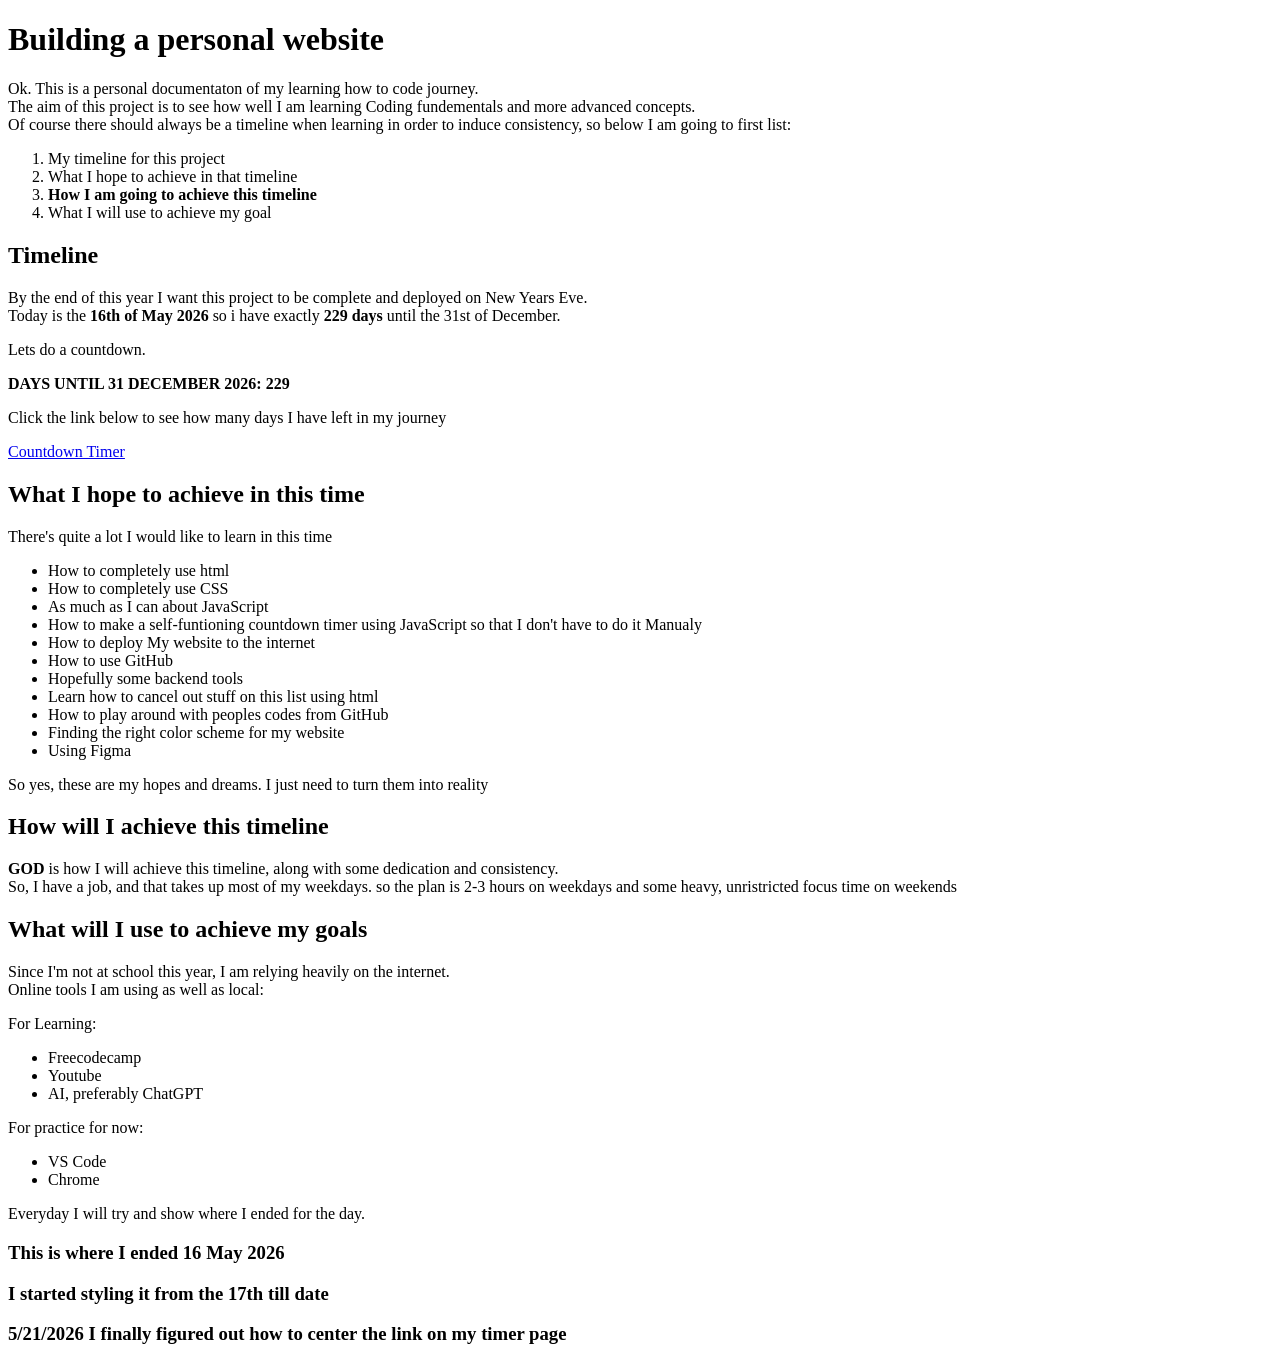
==== index.html @ 15644a2a "Rename Phenyo's Personal website/index.html to index.html" ====
<!DOCTYPE html>
<html lang="en"> 
<head>
    <meta charset="UTF-8">
    <meta name="viewport" content="width=device-width, initial-scale=1.0">
    <title>Phenyo's Personal Page</title>
    <link rel="stylesheet" href="style.css">
</head>
<body>
<h1>Building a personal website </h1> 
<p>Ok. This is a personal documentaton of my learning how to code journey.<br>The aim of this project is to see how well I am learning Coding fundementals and more advanced concepts.<br>Of course there should always be a timeline when learning in order to induce consistency, so below I am going to first list:<b></b> 
    <ol>
        <li>My timeline for this project</li>
        <li>What I hope to achieve in that timeline</li>
        <li><strong>How I am going to achieve this timeline</strong></li>
        <li>What I will use to achieve my goal</li>

    
    </ol>  
    <section>
        <h2>Timeline</h2>
        <p>By the end of this year I want this project to be complete and deployed on New Years Eve.<br>Today is the <strong>16th of May 2026</strong> so i have exactly <strong>229 days </strong>until the 31st of December. </p>
        <p>Lets do a countdown.</p>
        <p><strong>DAYS UNTIL 31 DECEMBER 2026: 229</strong></p>
        <P>Click the link below to see how many days I have left in my journey</P>
        <a href="Countdown-Timer/timer.html">Countdown Timer</a>
    </section>
    <section>
        <h2>What I hope to achieve in this time</h2>
        <p>There's quite a lot I would like to learn in this time</p>
        <ul>
            <li>How to completely use html</li>
            <li>How to completely use CSS</li>
            <li>As much as I can about JavaScript</li>
            <li class="done">How to make a self-funtioning countdown timer using JavaScript so that I don't have to do it Manualy</li>
            <li>How to deploy My website to the internet</li>
            <li>How to use GitHub</li>
            <li>Hopefully some backend tools</li>
            <li class="done">Learn how to cancel out stuff on this list using html</li>
            <li>How to play around with peoples codes from GitHub</li>
            <li>Finding the right color scheme for my website</li>
            <li>Using Figma</li>

            
        </ul>
        <p>So yes, these are my hopes and dreams. I just need to turn them into reality</p>
    </section>
    <section>
        <h2>How will I achieve this timeline</h2>
        <p><strong>GOD</strong> is how I will achieve this timeline, along with some dedication and consistency.<br>So, I have a job, and that takes up most of my weekdays. so the plan is 2-3 hours on weekdays and some heavy, unristricted focus time on weekends</p>
    </section>
    <section>
        <h2>What will I use to achieve my goals</h2>
        <p>Since I'm not at school this year, I am relying heavily on the internet.<br>Online tools I am using as well as local:</p>
        <p>For Learning:</p>
        <ul>
            <li>Freecodecamp</li>
            <li>Youtube</li>
            <li>AI, preferably ChatGPT</li>
        </ul>
        <p>For practice for now:</p>   
        <ul><li>VS Code</li>
            <li>Chrome</li>
        </ul>
    </section>
    <p>Everyday I will try and show where I ended for the day.</p>
    <h3>This is where I ended 16 May 2026</h3>
    <h3>I started styling it from the 17th till date</h3>
    <h3>5/21/2026  I finally  figured out how to center the link on my timer page</h3>
</body>
</html>
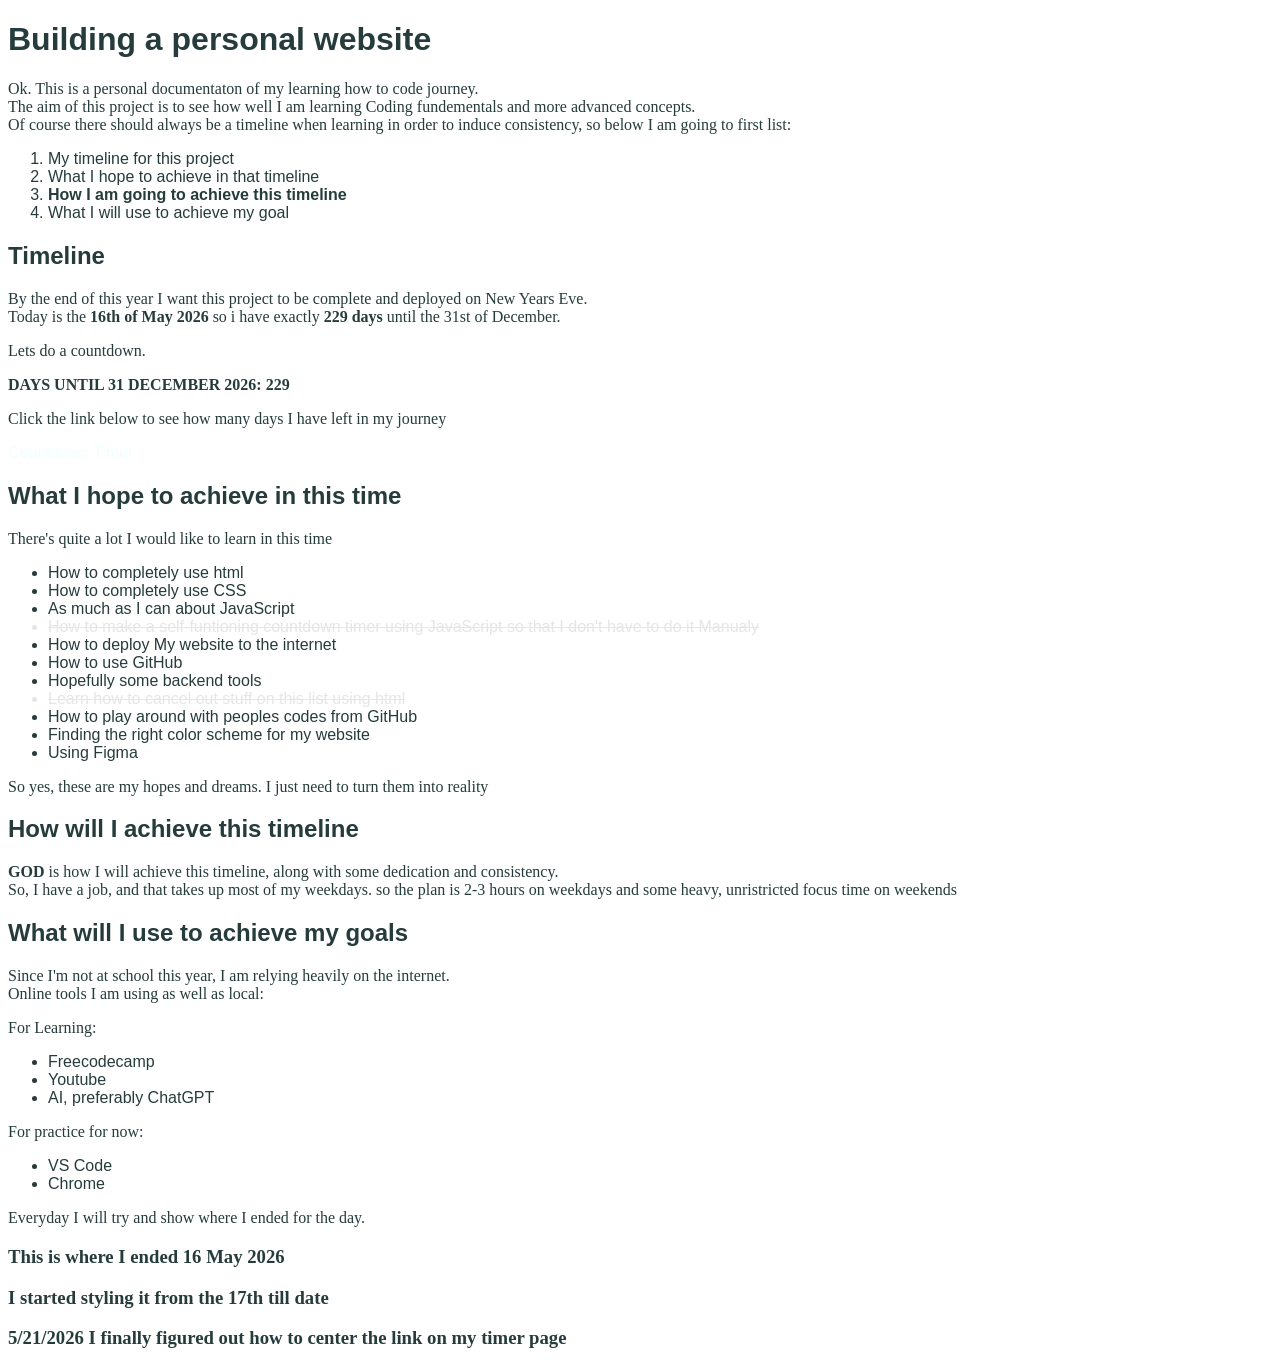
==== commit becb43f3: "Update index.html" ====
--- a/index.html
+++ b/index.html
@@ -23,7 +23,7 @@
         <p>Lets do a countdown.</p>
         <p><strong>DAYS UNTIL 31 DECEMBER 2026: 229</strong></p>
         <P>Click the link below to see how many days I have left in my journey</P>
-        <a href="Countdown-Timer/timer.html">Countdown Timer</a>
+        <a href="countdown-timer/timer.html">Countdown Timer</a>
     </section>
     <section>
         <h2>What I hope to achieve in this time</h2>
--- a/style.css
+++ b/style.css
@@ -0,0 +1,43 @@
+   body{background: linear-gradient(
+135deg,
+ rgb(102, 100, 100)
+ 
+);
+color: rgb(38, 59, 59);
+}
+  h1{
+    font-family: 'Trebuchet MS', 'Lucida Sans Unicode', 'Lucida Grande', 'Lucida Sans', Arial, sans-serif;
+}  
+
+h2{
+    font-family: 'Franklin Gothic Medium', 'Arial Narrow', Arial, sans-serif;
+}
+
+p{
+font-family: fantasy;
+}
+
+a{
+    color: azure;
+    font-family: 'Segoe UI', Tahoma, Geneva, Verdana, sans-serif;
+    font-display: block;  
+    text-decoration: none; 
+}
+
+a:hover{
+    color: #000;
+}
+
+h3{
+    font-family: cursive;
+}
+
+li{
+    font-family: Verdana, Geneva, Tahoma, sans-serif;
+}
+
+.done{
+    text-decoration: line-through;
+    color: gainsboro;
+    opacity: 0.7;
+}
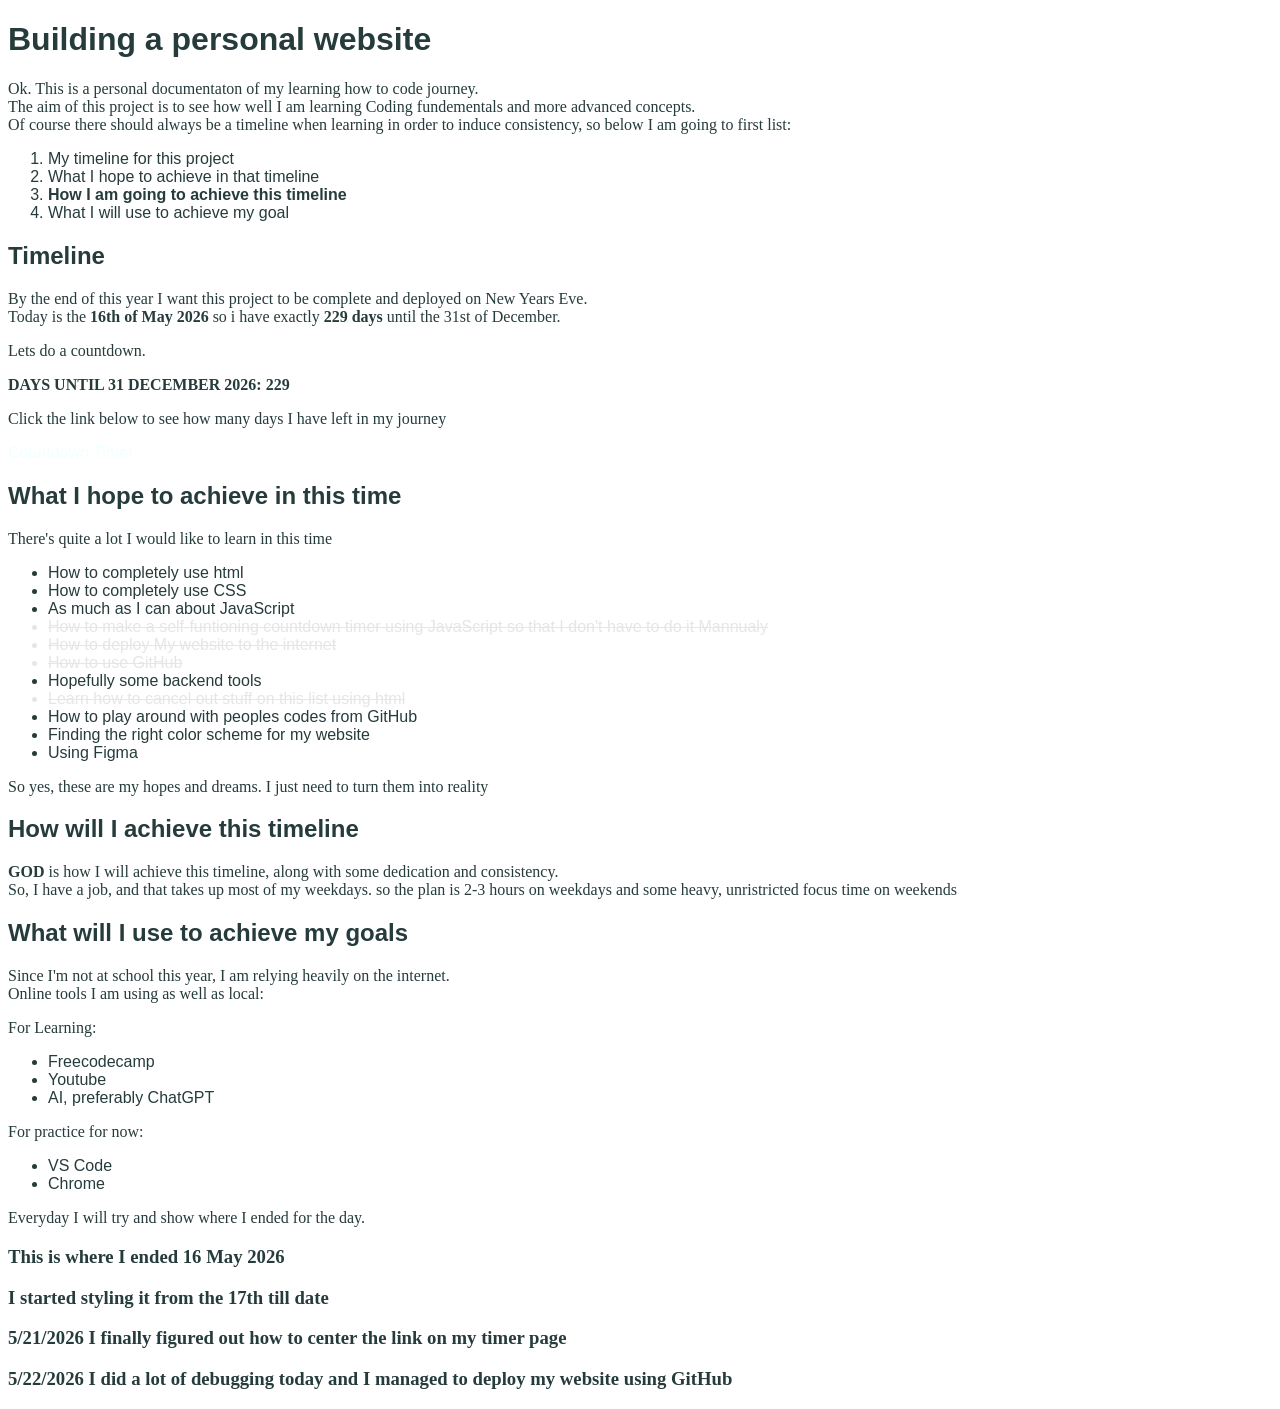
==== commit 657820cc: "Update index.html" ====
--- a/index.html
+++ b/index.html
@@ -32,9 +32,9 @@
             <li>How to completely use html</li>
             <li>How to completely use CSS</li>
             <li>As much as I can about JavaScript</li>
-            <li class="done">How to make a self-funtioning countdown timer using JavaScript so that I don't have to do it Manualy</li>
-            <li>How to deploy My website to the internet</li>
-            <li>How to use GitHub</li>
+            <li class="done">How to make a self-funtioning countdown timer using JavaScript so that I don't have to do it Mannualy</li>
+            <li class="done">How to deploy My website to the internet</li>
+            <li class="done">How to use GitHub</li>
             <li>Hopefully some backend tools</li>
             <li class="done">Learn how to cancel out stuff on this list using html</li>
             <li>How to play around with peoples codes from GitHub</li>
@@ -67,5 +67,6 @@
     <h3>This is where I ended 16 May 2026</h3>
     <h3>I started styling it from the 17th till date</h3>
     <h3>5/21/2026  I finally  figured out how to center the link on my timer page</h3>
+    <h3>5/22/2026  I did a lot of debugging today and I managed to deploy my website using GitHub</h3>
 </body>
 </html>
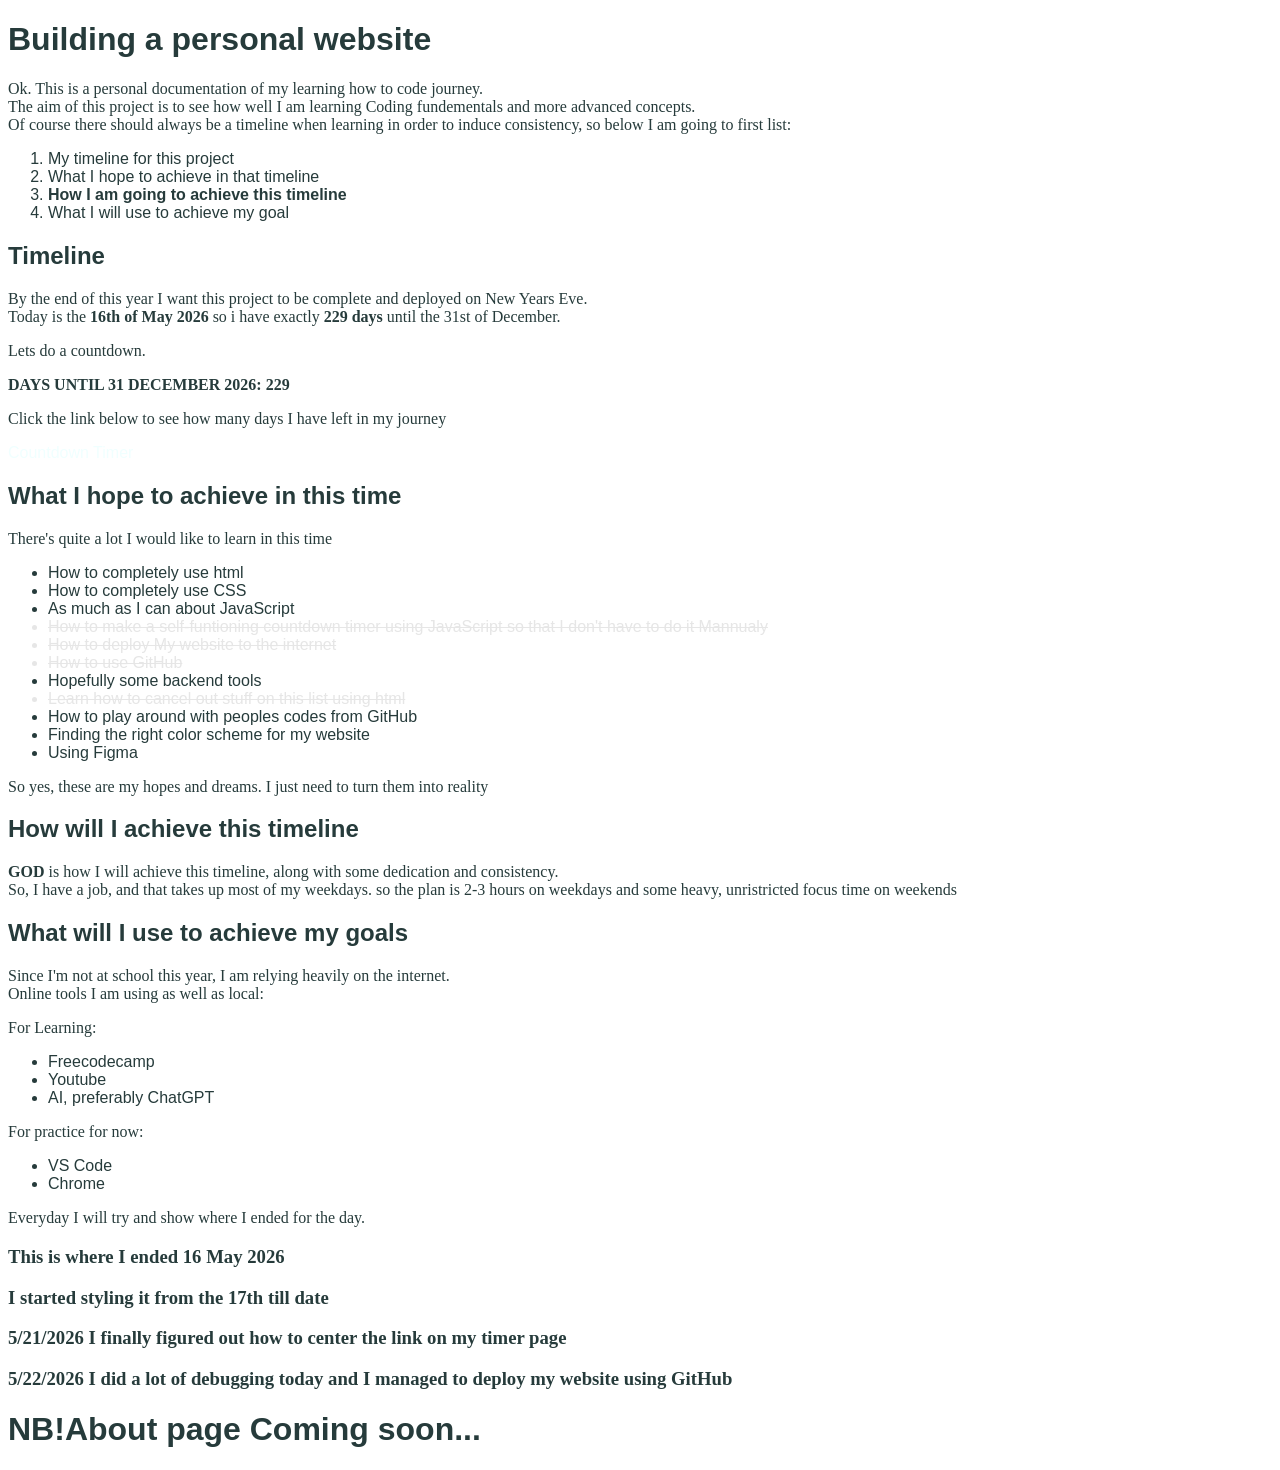
==== commit 99636799: "Update index.html" ====
--- a/index.html
+++ b/index.html
@@ -8,7 +8,7 @@
 </head>
 <body>
 <h1>Building a personal website </h1> 
-<p>Ok. This is a personal documentaton of my learning how to code journey.<br>The aim of this project is to see how well I am learning Coding fundementals and more advanced concepts.<br>Of course there should always be a timeline when learning in order to induce consistency, so below I am going to first list:<b></b> 
+<p>Ok. This is a personal documentation of my learning how to code journey.<br>The aim of this project is to see how well I am learning Coding fundementals and more advanced concepts.<br>Of course there should always be a timeline when learning in order to induce consistency, so below I am going to first list:<b></b> 
     <ol>
         <li>My timeline for this project</li>
         <li>What I hope to achieve in that timeline</li>
@@ -68,5 +68,7 @@
     <h3>I started styling it from the 17th till date</h3>
     <h3>5/21/2026  I finally  figured out how to center the link on my timer page</h3>
     <h3>5/22/2026  I did a lot of debugging today and I managed to deploy my website using GitHub</h3>
+
+    <h1>NB!About page Coming soon...</h1>
 </body>
 </html>
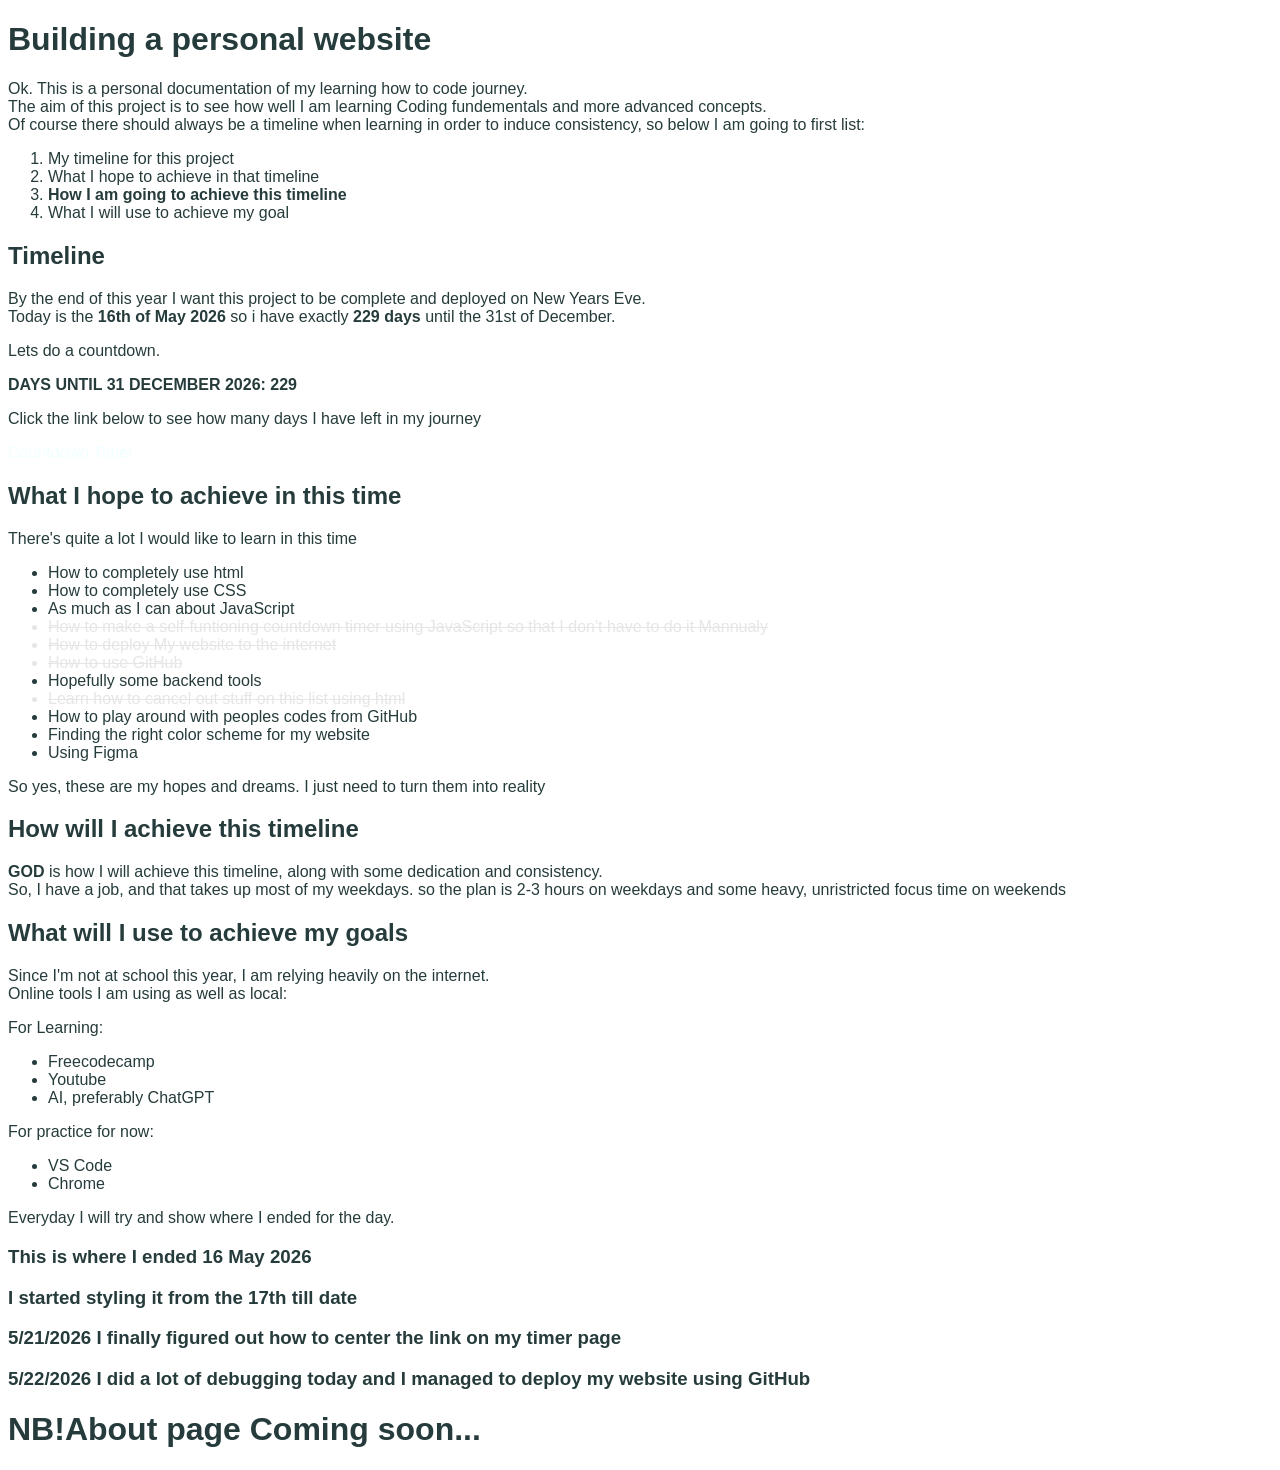
==== commit ed18a628: "Updated fonts to a single font.Updated the page title to Ocean.dev. added Underline text decoration " ====
--- a/index.html
+++ b/index.html
@@ -3,7 +3,7 @@
 <head>
     <meta charset="UTF-8">
     <meta name="viewport" content="width=device-width, initial-scale=1.0">
-    <title>Phenyo's Personal Page</title>
+    <title>Ocean.dev</title>
     <link rel="stylesheet" href="style.css">
 </head>
 <body>
--- a/style.css
+++ b/style.css
@@ -4,18 +4,9 @@
  
 );
 color: rgb(38, 59, 59);
-}
-  h1{
-    font-family: 'Trebuchet MS', 'Lucida Sans Unicode', 'Lucida Grande', 'Lucida Sans', Arial, sans-serif;
-}  
-
-h2{
-    font-family: 'Franklin Gothic Medium', 'Arial Narrow', Arial, sans-serif;
+font-family: 'Segoe UI', Tahoma, Geneva, Verdana, sans-serif;
 }
 
-p{
-font-family: fantasy;
-}
 
 a{
     color: azure;
@@ -26,15 +17,9 @@
 
 a:hover{
     color: #000;
+    text-decoration: underline;
 }
 
-h3{
-    font-family: cursive;
-}
-
-li{
-    font-family: Verdana, Geneva, Tahoma, sans-serif;
-}
 
 .done{
     text-decoration: line-through;
